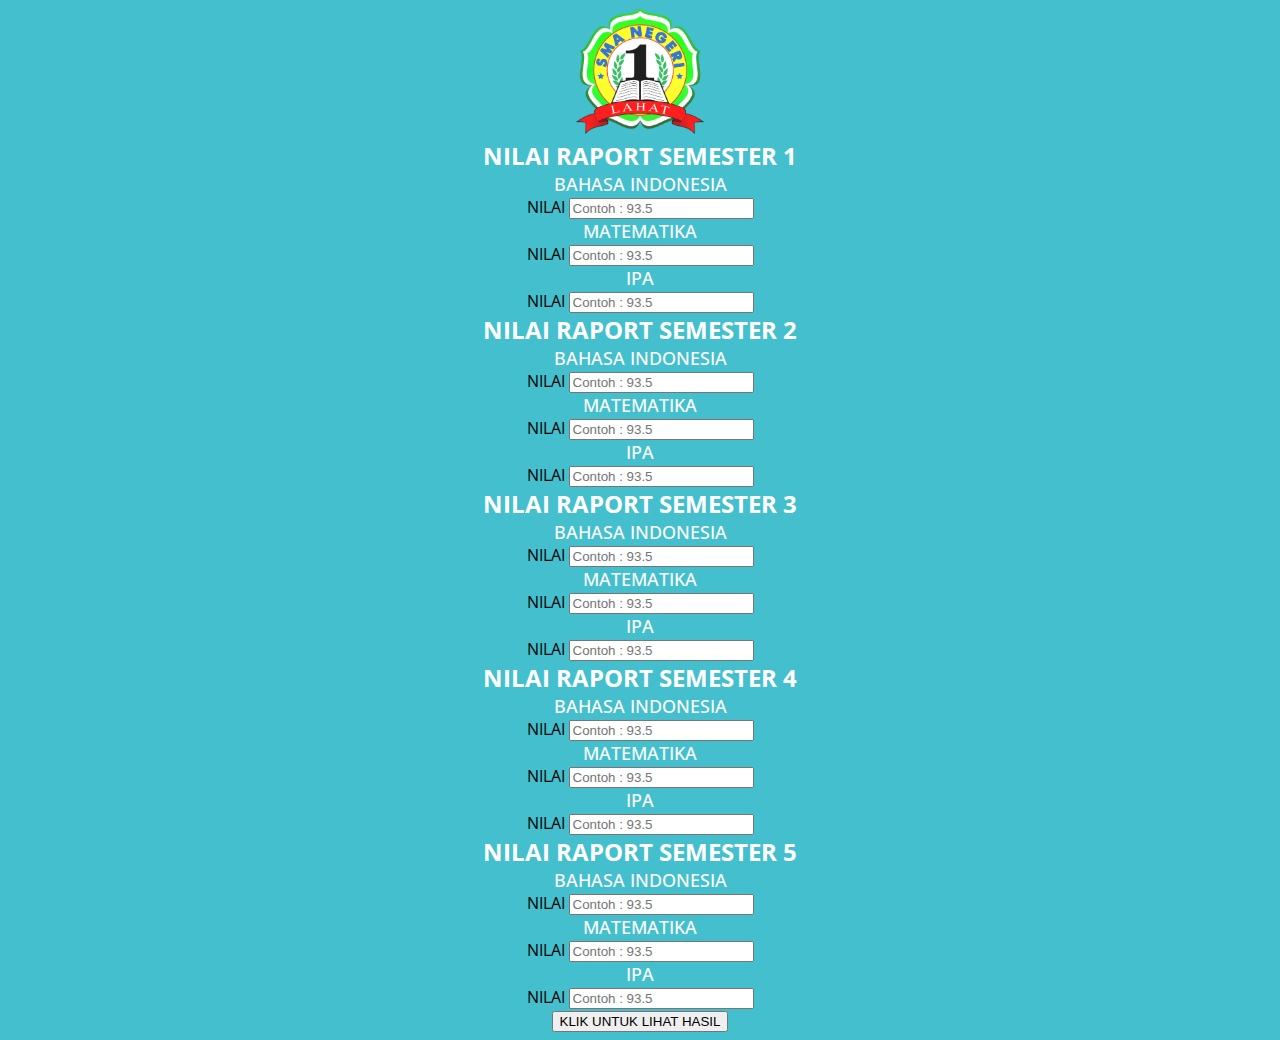
==== html/input-nilai.html @ cb507d5c "Add files via upload" ====
<!DOCTYPE html>
<html lang="en">
<head>
    <meta charset="UTF-8">
    <meta http-equiv="X-UA-Compatible" content="IE=edge">
    <meta name="viewport" content="width=device-width, initial-scale=1.0">
    <link href="https://cdn.jsdelivr.net/npm/bootstrap@5.1.3/dist/css/bootstrap.min.css" rel="stylesheet" integrity="sha384-1BmE4kWBq78iYhFldvKuhfTAU6auU8tT94WrHftjDbrCEXSU1oBoqyl2QvZ6jIW3" crossorigin="anonymous">
    <link rel="stylesheet" href="../css/style.css">
    <!-- Font -->
    <link rel="preconnect" href="https://fonts.googleapis.com">
    <link rel="preconnect" href="https://fonts.gstatic.com" crossorigin>
    <link href="https://fonts.googleapis.com/css2?family=Open+Sans:wght@300;500;700&display=swap" rel="stylesheet">
    <!-- End Font -->

    <!-- Icon -->
    <link rel = "icon" href = "../img/logo.png" type = "image/x-icon">
    <!-- End Icon -->
    <title>Cek Nilai</title>
</head>
<body>
    <form name="raport" action="hasil.html">
        <div class="container mt-5 mb-5">
            <div class="logo">
                <img src="../img/logo.png" alt="logo">
            </div>
            <div class="opening mt-4">
                NILAI RAPORT SEMESTER 1
            </div>
            <div class="nilai mt-4">
                <label for="bi1" class="form-label nilai-txt">BAHASA INDONESIA</label>
                <div class="input-group mb-3">
                <span class="input-group-text" id="basic-addon3">NILAI</span>
                <input type="text" class="form-control" placeholder="Contoh : 93.5" name="bi1" aria-describedby="basic-addon3">
                </div>
    
                <label for="mtk1" class="form-label nilai-txt">MATEMATIKA</label>
                <div class="input-group mb-3">
                <span class="input-group-text" id="basic-addon3">NILAI</span>
                <input type="text" class="form-control" placeholder="Contoh : 93.5" name="mtk1" aria-describedby="basic-addon3">
                </div>
    
                <label for="ipa1" class="form-label nilai-txt">IPA</label>
                <div class="input-group mb-3">
                <span class="input-group-text" id="basic-addon3">NILAI</span>
                <input type="text" class="form-control" placeholder="Contoh : 93.5" name="ipa1" aria-describedby="basic-addon3">
                </div>
            </div>

            <div class="opening mt-5">
                NILAI RAPORT SEMESTER 2
            </div>
            <div class="nilai mt-4">
                <label for="bi2" class="form-label nilai-txt">BAHASA INDONESIA</label>
                <div class="input-group mb-3">
                <span class="input-group-text" id="basic-addon3">NILAI</span>
                <input type="text" class="form-control" placeholder="Contoh : 93.5" name="bi2" aria-describedby="basic-addon3">
                </div>
    
                <label for="mtk2" class="form-label nilai-txt">MATEMATIKA</label>
                <div class="input-group mb-3">
                <span class="input-group-text" id="basic-addon3">NILAI</span>
                <input type="text" class="form-control" placeholder="Contoh : 93.5" name="mtk2" aria-describedby="basic-addon3">
                </div>
    
                <label for="ipa2" class="form-label nilai-txt">IPA</label>
                <div class="input-group mb-3">
                <span class="input-group-text" id="basic-addon3">NILAI</span>
                <input type="text" class="form-control" placeholder="Contoh : 93.5" name="ipa2" aria-describedby="basic-addon3">
                </div>
            </div>

            <div class="opening mt-5">
                NILAI RAPORT SEMESTER 3
            </div>
            <div class="nilai mt-4">
                <label for="bi3" class="form-label nilai-txt">BAHASA INDONESIA</label>
                <div class="input-group mb-3">
                <span class="input-group-text" id="basic-addon3">NILAI</span>
                <input type="text" class="form-control" placeholder="Contoh : 93.5" name="bi3" aria-describedby="basic-addon3">
                </div>
    
                <label for="mtk3" class="form-label nilai-txt">MATEMATIKA</label>
                <div class="input-group mb-3">
                <span class="input-group-text" id="basic-addon3">NILAI</span>
                <input type="text" class="form-control" placeholder="Contoh : 93.5" name="mtk3" aria-describedby="basic-addon3">
                </div>
    
                <label for="ipa3" class="form-label nilai-txt">IPA</label>
                <div class="input-group mb-3">
                <span class="input-group-text" id="basic-addon3">NILAI</span>
                <input type="text" class="form-control" placeholder="Contoh : 93.5" name="ipa3" aria-describedby="basic-addon3">
                </div>
            </div>

            <div class="opening mt-5">
                NILAI RAPORT SEMESTER 4
            </div>
            <div class="nilai mt-4">
                <label for="bi4" class="form-label nilai-txt">BAHASA INDONESIA</label>
                <div class="input-group mb-3">
                <span class="input-group-text" id="basic-addon3">NILAI</span>
                <input type="text" class="form-control" placeholder="Contoh : 93.5" name="bi4" aria-describedby="basic-addon3">
                </div>
    
                <label for="mtk4" class="form-label nilai-txt">MATEMATIKA</label>
                <div class="input-group mb-3">
                <span class="input-group-text" id="basic-addon3">NILAI</span>
                <input type="text" class="form-control" placeholder="Contoh : 93.5" name="mtk4" aria-describedby="basic-addon3">
                </div>
    
                <label for="ipa4" class="form-label nilai-txt">IPA</label>
                <div class="input-group mb-3">
                <span class="input-group-text" id="basic-addon3">NILAI</span>
                <input type="text" class="form-control" placeholder="Contoh : 93.5" name="ipa4" aria-describedby="basic-addon3">
                </div>
            </div>

            <div class="opening mt-5">
                NILAI RAPORT SEMESTER 5
            </div>
            <div class="nilai mt-4">
                <label for="bi5" class="form-label nilai-txt">BAHASA INDONESIA</label>
                <div class="input-group mb-3">
                <span class="input-group-text" id="basic-addon3">NILAI</span>
                <input type="text" class="form-control" placeholder="Contoh : 93.5" name="bi5" aria-describedby="basic-addon3">
                </div>
    
                <label for="mtk5" class="form-label nilai-txt">MATEMATIKA</label>
                <div class="input-group mb-3">
                <span class="input-group-text" id="basic-addon3">NILAI</span>
                <input type="text" class="form-control" placeholder="Contoh : 93.5" name="mtk5" aria-describedby="basic-addon3">
                </div>
    
                <label for="ipa5" class="form-label nilai-txt">IPA</label>
                <div class="input-group mb-3">
                <span class="input-group-text" id="basic-addon3">NILAI</span>
                <input type="text" class="form-control" placeholder="Contoh : 93.5" name="ipa5" aria-describedby="basic-addon3">
                </div>
            </div>
            <div class="tombol clear">
                <button onclick="add();" class="btn btn-light btn-lg mt-5">KLIK UNTUK LIHAT HASIL</button>
            </div>
        </div>
    </form>
    <script>
        function add(){
            localStorage.clear();
            var bi1 = parseFloat(document.raport.bi1.value);
            var mtk1 = parseFloat(document.raport.mtk1.value);
            var ipa1 = parseFloat(document.raport.ipa1.value);
            var bi2 = parseFloat(document.raport.bi2.value);
            var mtk2 = parseFloat(document.raport.mtk2.value);
            var ipa2 = parseFloat(document.raport.ipa2.value);
            var bi3 = parseFloat(document.raport.bi3.value);
            var mtk3 = parseFloat(document.raport.mtk3.value);
            var ipa3 = parseFloat(document.raport.ipa3.value);
            var bi4 = parseFloat(document.raport.bi4.value);
            var mtk4 = parseFloat(document.raport.mtk4.value);
            var ipa4 = parseFloat(document.raport.ipa4.value);
            var bi5 = parseFloat(document.raport.bi5.value);
            var mtk5 = parseFloat(document.raport.mtk5.value);
            var ipa5 = parseFloat(document.raport.ipa5.value);
            var rataRata = (((bi1+mtk1+ipa1)/3) + ((bi2+mtk2+ipa2)/3) + ((bi3+mtk3+ipa3)/3) + ((bi4+mtk4+ipa4)/3) + ((bi5+mtk5+ipa5)/3)) / 5;
            console.log(rataRata);
            localStorage.setItem("n", rataRata.toFixed(2));
        }
    </script>
</body>
</html>
---- css/style.css ----
body{
    font-family: 'Open Sans', sans-serif;
    background-color: #43BFCD;
}
.container{
    align-items: center;
}
.logo{
    text-align: center;
}
.logo img{
    width: 10vw;
}
.opening{
    width: 80vw;
    color: white;
    font-weight: 700;
    text-align: center;
    margin: auto;
    font-size: x-large;
}
.opening-red{
    width: 80vw;
    color: red;
    font-weight: 700;
    text-align: center;
    margin: auto;
    font-size: x-large;
}
.tombol{
    margin: auto;
    text-align: center;
}
.caution{
    width: 80vw;
    color: white;
    font-weight: 300;
    text-align: center;
    margin: auto;
    font-size: medium;
}
.nilai{
    text-align: center;
}
.nilai-txt{
    text-align: left;
    color: white;
    font-weight: 500;
    font-size: large;
}
.input-group{
    width: 40vw;
    margin: auto;
}
.nilai-akhir{
    width: 40vw;
    color: white;
    font-weight: 700;
    text-align: center;
    margin: auto;
    font-size: 6rem;
}
.back{
    margin: auto;
}
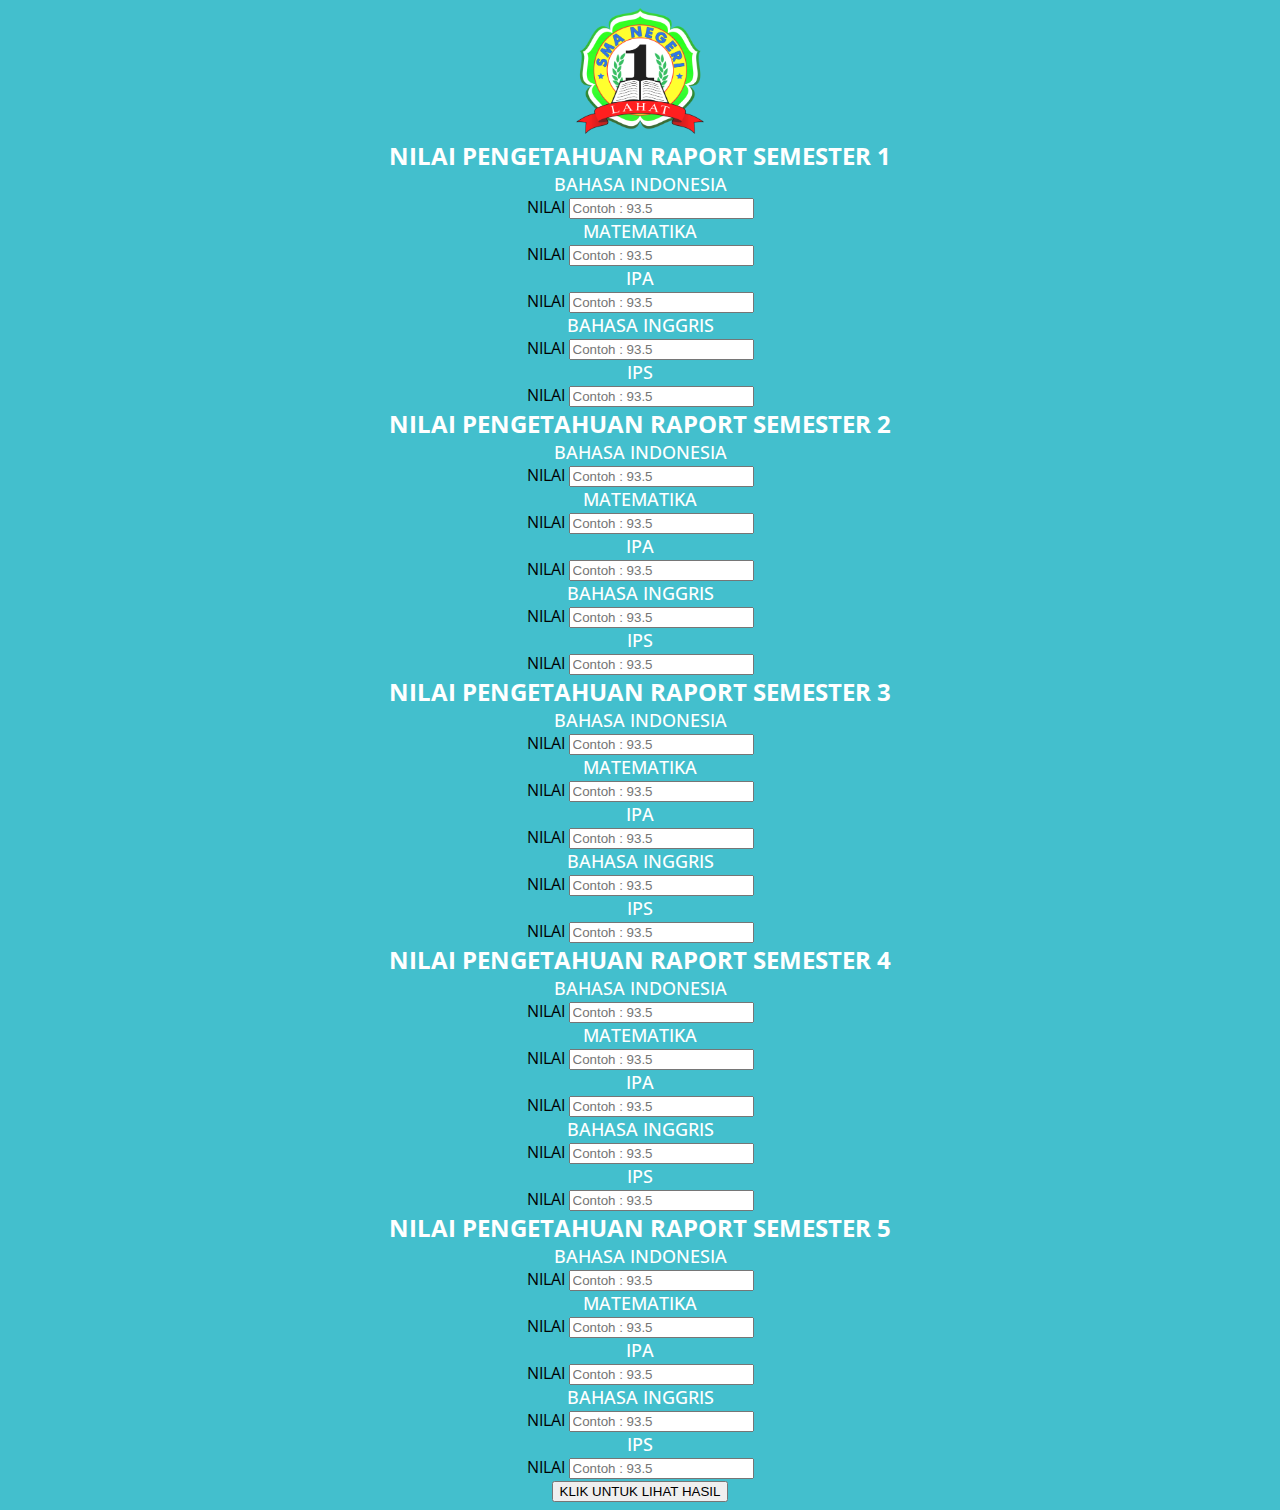
==== commit 6181d9f8: "Merge pull request #1 from artamananda/v2" ====
--- a/html/input-nilai.html
+++ b/html/input-nilai.html
@@ -24,7 +24,7 @@
                 <img src="../img/logo.png" alt="logo">
             </div>
             <div class="opening mt-4">
-                NILAI RAPORT SEMESTER 1
+                NILAI PENGETAHUAN RAPORT SEMESTER 1
             </div>
             <div class="nilai mt-4">
                 <label for="bi1" class="form-label nilai-txt">BAHASA INDONESIA</label>
@@ -44,10 +44,22 @@
                 <span class="input-group-text" id="basic-addon3">NILAI</span>
                 <input type="text" class="form-control" placeholder="Contoh : 93.5" name="ipa1" aria-describedby="basic-addon3">
                 </div>
-            </div>
-
-            <div class="opening mt-5">
-                NILAI RAPORT SEMESTER 2
+
+                <label for="bing1" class="form-label nilai-txt">BAHASA INGGRIS</label>
+                <div class="input-group mb-3">
+                <span class="input-group-text" id="basic-addon3">NILAI</span>
+                <input type="text" class="form-control" placeholder="Contoh : 93.5" name="bing1" aria-describedby="basic-addon3">
+                </div>
+
+                <label for="ips1" class="form-label nilai-txt">IPS</label>
+                <div class="input-group mb-3">
+                <span class="input-group-text" id="basic-addon3">NILAI</span>
+                <input type="text" class="form-control" placeholder="Contoh : 93.5" name="ips1" aria-describedby="basic-addon3">
+                </div>
+            </div>
+
+            <div class="opening mt-5">
+                NILAI PENGETAHUAN RAPORT SEMESTER 2
             </div>
             <div class="nilai mt-4">
                 <label for="bi2" class="form-label nilai-txt">BAHASA INDONESIA</label>
@@ -67,10 +79,22 @@
                 <span class="input-group-text" id="basic-addon3">NILAI</span>
                 <input type="text" class="form-control" placeholder="Contoh : 93.5" name="ipa2" aria-describedby="basic-addon3">
                 </div>
-            </div>
-
-            <div class="opening mt-5">
-                NILAI RAPORT SEMESTER 3
+
+                <label for="bing2" class="form-label nilai-txt">BAHASA INGGRIS</label>
+                <div class="input-group mb-3">
+                <span class="input-group-text" id="basic-addon3">NILAI</span>
+                <input type="text" class="form-control" placeholder="Contoh : 93.5" name="bing2" aria-describedby="basic-addon3">
+                </div>
+
+                <label for="ips2" class="form-label nilai-txt">IPS</label>
+                <div class="input-group mb-3">
+                <span class="input-group-text" id="basic-addon3">NILAI</span>
+                <input type="text" class="form-control" placeholder="Contoh : 93.5" name="ips2" aria-describedby="basic-addon3">
+                </div>
+            </div>
+
+            <div class="opening mt-5">
+                NILAI PENGETAHUAN RAPORT SEMESTER 3
             </div>
             <div class="nilai mt-4">
                 <label for="bi3" class="form-label nilai-txt">BAHASA INDONESIA</label>
@@ -90,10 +114,22 @@
                 <span class="input-group-text" id="basic-addon3">NILAI</span>
                 <input type="text" class="form-control" placeholder="Contoh : 93.5" name="ipa3" aria-describedby="basic-addon3">
                 </div>
-            </div>
-
-            <div class="opening mt-5">
-                NILAI RAPORT SEMESTER 4
+
+                <label for="bing3" class="form-label nilai-txt">BAHASA INGGRIS</label>
+                <div class="input-group mb-3">
+                <span class="input-group-text" id="basic-addon3">NILAI</span>
+                <input type="text" class="form-control" placeholder="Contoh : 93.5" name="bing3" aria-describedby="basic-addon3">
+                </div>
+
+                <label for="ips3" class="form-label nilai-txt">IPS</label>
+                <div class="input-group mb-3">
+                <span class="input-group-text" id="basic-addon3">NILAI</span>
+                <input type="text" class="form-control" placeholder="Contoh : 93.5" name="ips3" aria-describedby="basic-addon3">
+                </div>
+            </div>
+
+            <div class="opening mt-5">
+                NILAI PENGETAHUAN RAPORT SEMESTER 4
             </div>
             <div class="nilai mt-4">
                 <label for="bi4" class="form-label nilai-txt">BAHASA INDONESIA</label>
@@ -113,10 +149,22 @@
                 <span class="input-group-text" id="basic-addon3">NILAI</span>
                 <input type="text" class="form-control" placeholder="Contoh : 93.5" name="ipa4" aria-describedby="basic-addon3">
                 </div>
-            </div>
-
-            <div class="opening mt-5">
-                NILAI RAPORT SEMESTER 5
+
+                <label for="bing4" class="form-label nilai-txt">BAHASA INGGRIS</label>
+                <div class="input-group mb-3">
+                <span class="input-group-text" id="basic-addon3">NILAI</span>
+                <input type="text" class="form-control" placeholder="Contoh : 93.5" name="bing4" aria-describedby="basic-addon3">
+                </div>
+
+                <label for="ips4" class="form-label nilai-txt">IPS</label>
+                <div class="input-group mb-3">
+                <span class="input-group-text" id="basic-addon3">NILAI</span>
+                <input type="text" class="form-control" placeholder="Contoh : 93.5" name="ips4" aria-describedby="basic-addon3">
+                </div>
+            </div>
+
+            <div class="opening mt-5">
+                NILAI PENGETAHUAN RAPORT SEMESTER 5
             </div>
             <div class="nilai mt-4">
                 <label for="bi5" class="form-label nilai-txt">BAHASA INDONESIA</label>
@@ -135,6 +183,18 @@
                 <div class="input-group mb-3">
                 <span class="input-group-text" id="basic-addon3">NILAI</span>
                 <input type="text" class="form-control" placeholder="Contoh : 93.5" name="ipa5" aria-describedby="basic-addon3">
+                </div>
+
+                <label for="bing5" class="form-label nilai-txt">BAHASA INGGRIS</label>
+                <div class="input-group mb-3">
+                <span class="input-group-text" id="basic-addon3">NILAI</span>
+                <input type="text" class="form-control" placeholder="Contoh : 93.5" name="bing5" aria-describedby="basic-addon3">
+                </div>
+
+                <label for="ips5" class="form-label nilai-txt">IPS</label>
+                <div class="input-group mb-3">
+                <span class="input-group-text" id="basic-addon3">NILAI</span>
+                <input type="text" class="form-control" placeholder="Contoh : 93.5" name="ips5" aria-describedby="basic-addon3">
                 </div>
             </div>
             <div class="tombol clear">
@@ -148,22 +208,32 @@
             var bi1 = parseFloat(document.raport.bi1.value);
             var mtk1 = parseFloat(document.raport.mtk1.value);
             var ipa1 = parseFloat(document.raport.ipa1.value);
+            var bing1 = parseFloat(document.raport.bing1.value);
+            var ips1 = parseFloat(document.raport.ips1.value);
             var bi2 = parseFloat(document.raport.bi2.value);
             var mtk2 = parseFloat(document.raport.mtk2.value);
             var ipa2 = parseFloat(document.raport.ipa2.value);
+            var bing2 = parseFloat(document.raport.bing2.value);
+            var ips2 = parseFloat(document.raport.ips2.value);
             var bi3 = parseFloat(document.raport.bi3.value);
             var mtk3 = parseFloat(document.raport.mtk3.value);
             var ipa3 = parseFloat(document.raport.ipa3.value);
+            var bing3 = parseFloat(document.raport.bing3.value);
+            var ips3 = parseFloat(document.raport.ips3.value);
             var bi4 = parseFloat(document.raport.bi4.value);
             var mtk4 = parseFloat(document.raport.mtk4.value);
             var ipa4 = parseFloat(document.raport.ipa4.value);
+            var bing4 = parseFloat(document.raport.bing4.value);
+            var ips4 = parseFloat(document.raport.ips4.value);
             var bi5 = parseFloat(document.raport.bi5.value);
             var mtk5 = parseFloat(document.raport.mtk5.value);
             var ipa5 = parseFloat(document.raport.ipa5.value);
-            var rataRata = (((bi1+mtk1+ipa1)/3) + ((bi2+mtk2+ipa2)/3) + ((bi3+mtk3+ipa3)/3) + ((bi4+mtk4+ipa4)/3) + ((bi5+mtk5+ipa5)/3)) / 5;
+            var bing5 = parseFloat(document.raport.bing5.value);
+            var ips5 = parseFloat(document.raport.ips5.value);
+            var rataRata = (((bi1+mtk1+ipa1+bing1+ips1)/5) + ((bi2+mtk2+ipa2+bing2+ips2)/5) + ((bi3+mtk3+ipa3+bing3+ips3)/5) + ((bi4+mtk4+ipa4+bing4+ips4)/5) + ((bi5+mtk5+ipa5+bing5+ips5)/5)) / 5;
             console.log(rataRata);
             localStorage.setItem("n", rataRata.toFixed(2));
         }
     </script>
 </body>
-</html>+</html>
--- a/css/style.css
+++ b/css/style.css
@@ -12,7 +12,7 @@
     width: 10vw;
 }
 .opening{
-    width: 80vw;
+    width: 70vw;
     color: white;
     font-weight: 700;
     text-align: center;
@@ -20,7 +20,7 @@
     font-size: x-large;
 }
 .opening-red{
-    width: 80vw;
+    width: 70vw;
     color: red;
     font-weight: 700;
     text-align: center;
@@ -32,7 +32,7 @@
     text-align: center;
 }
 .caution{
-    width: 80vw;
+    width: 70vw;
     color: white;
     font-weight: 300;
     text-align: center;
@@ -49,11 +49,11 @@
     font-size: large;
 }
 .input-group{
-    width: 40vw;
+    width: 60vw;
     margin: auto;
 }
 .nilai-akhir{
-    width: 40vw;
+    width: 60vw;
     color: white;
     font-weight: 700;
     text-align: center;
@@ -62,4 +62,4 @@
 }
 .back{
     margin: auto;
-}+}
